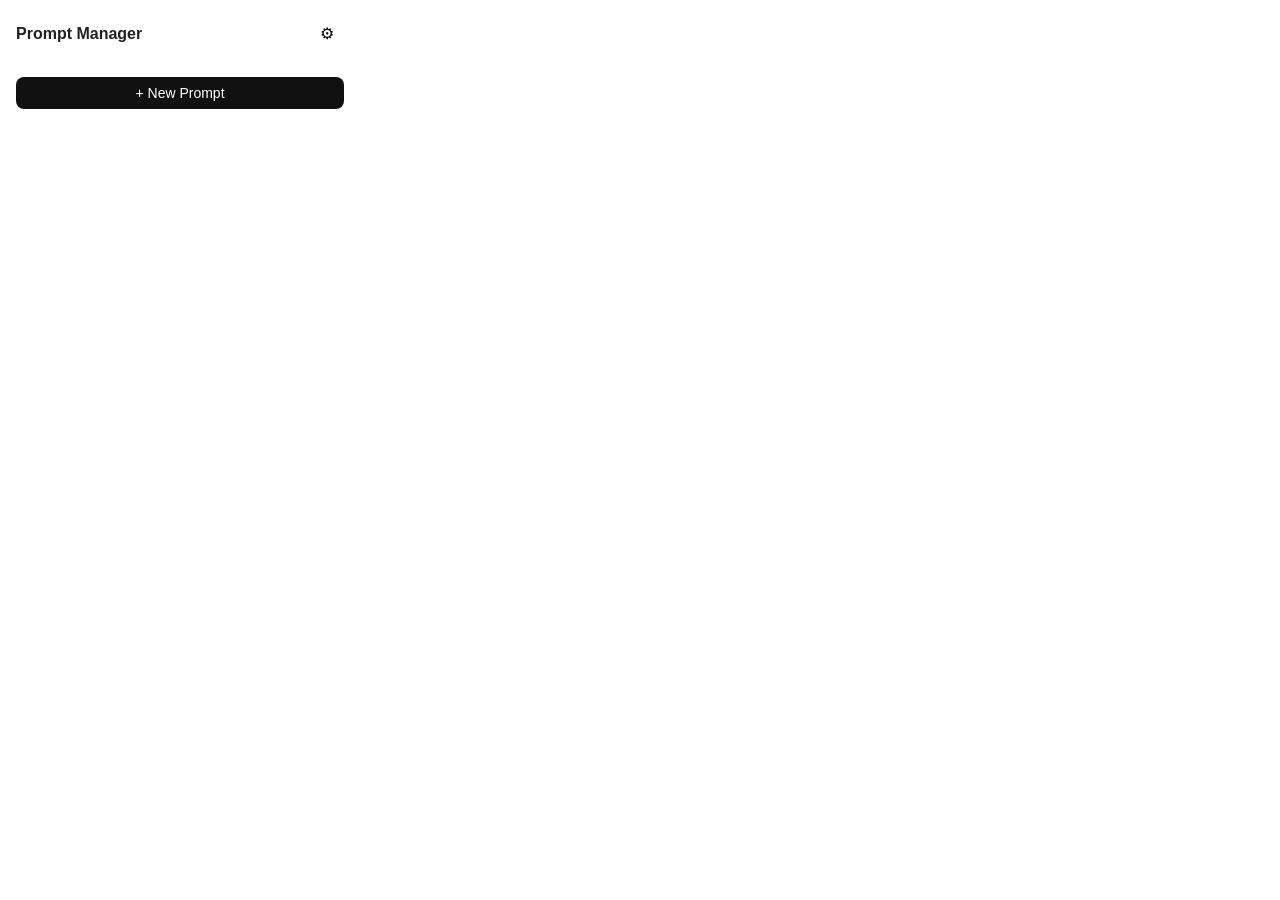
==== popup/index.html @ f59ac7b9 "0.0.1" ====
<!doctype html><html><head><meta charset="utf-8"><title>Prompt Manager</title><link rel="stylesheet" href="style.css"></head><body><main><header><b>Prompt Manager</b><button id="settings">⚙</button></header><section id="list"></section><button id="new" class="primary">+ New Prompt</button><section id="editor" hidden><h2 id="editorTitle">New Prompt</h2><label>Name</label><input id="name" placeholder="Prompt name"><label>Content</label><textarea id="content" placeholder="Prompt content"></textarea><div class="actions"><button id="cancel">Cancel</button><button id="save" class="primary">Save</button></div></section></main><script src="../common.js"></script><script src="popup.js"></script></body></html>
---- popup/style.css ----
*{box-sizing:border-box}body{margin:0;font:14px -apple-system,BlinkMacSystemFont,"Segoe UI",sans-serif;color:#202124;background:#fff}main{width:360px;min-height:420px;padding:16px}header{display:flex;justify-content:space-between;align-items:center;font-size:16px;margin-bottom:14px}button{border:0;background:transparent;border-radius:8px;padding:8px 10px;cursor:pointer;font:inherit}.primary{background:#111;color:#fff}.item{display:flex;align-items:center;gap:8px;padding:12px 2px;border-top:1px solid #eee;cursor:pointer}.item>div{flex:1;min-width:0}.item strong,.item span{display:block}.item span{margin-top:4px;color:#777;white-space:nowrap;overflow:hidden;text-overflow:ellipsis}.del{color:#999;font-size:18px}.primary#new{width:100%;margin-top:12px}label{display:block;margin:10px 0 6px;font-weight:500}input,textarea{width:100%;padding:10px;border:1px solid #ddd;border-radius:8px;font:inherit}textarea{height:180px;resize:vertical}.actions{display:flex;gap:8px;margin-top:12px}.actions button{flex:1}.empty{text-align:center;color:#777;padding:40px 0}h2{font-size:17px;margin:0 0 16px}
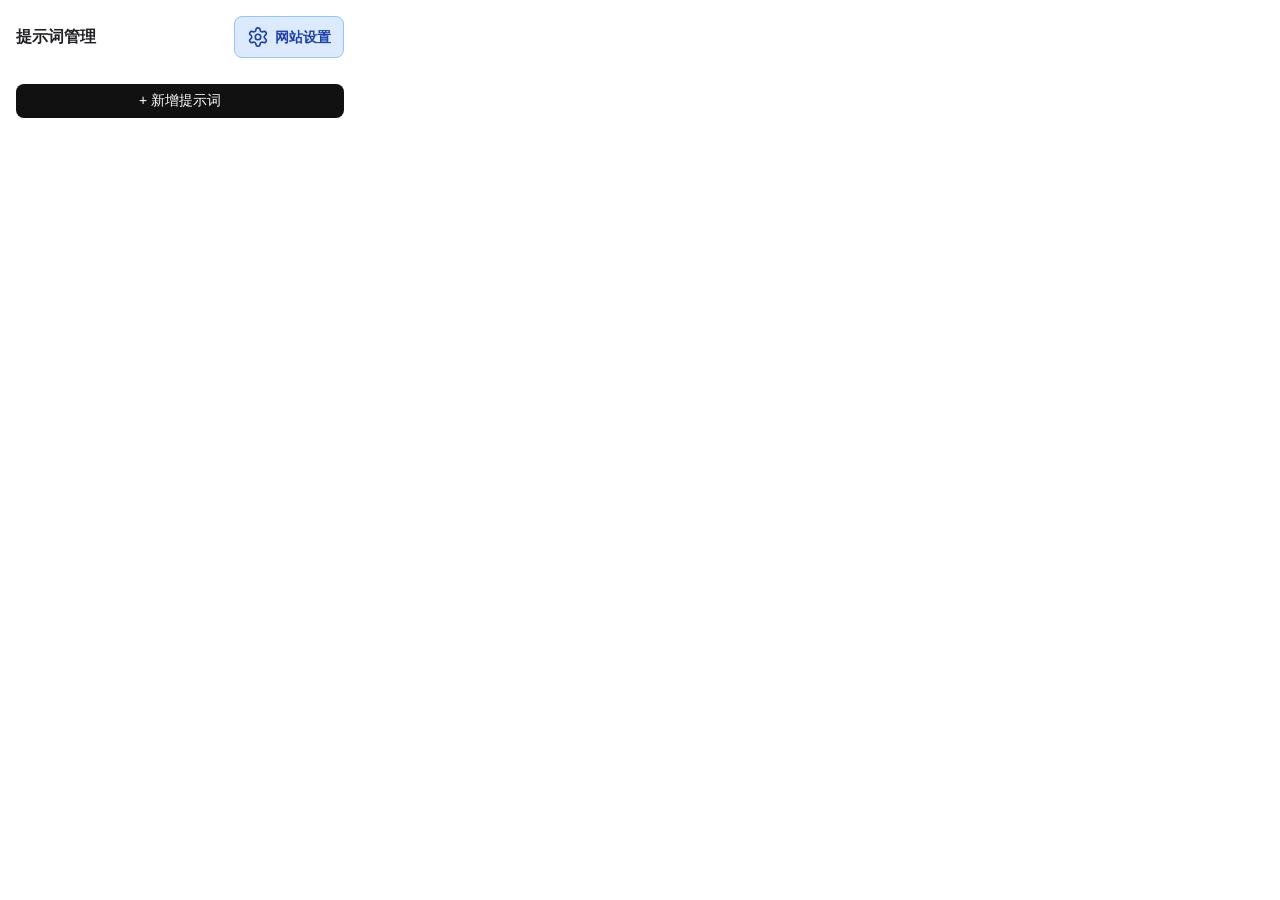
==== commit 86dc88a5: "1.0.0版本" ====
--- a/popup/index.html
+++ b/popup/index.html
@@ -1 +1 @@
-<!doctype html><html><head><meta charset="utf-8"><title>Prompt Manager</title><link rel="stylesheet" href="style.css"></head><body><main><header><b>Prompt Manager</b><button id="settings">⚙</button></header><section id="list"></section><button id="new" class="primary">+ New Prompt</button><section id="editor" hidden><h2 id="editorTitle">New Prompt</h2><label>Name</label><input id="name" placeholder="Prompt name"><label>Content</label><textarea id="content" placeholder="Prompt content"></textarea><div class="actions"><button id="cancel">Cancel</button><button id="save" class="primary">Save</button></div></section></main><script src="../common.js"></script><script src="popup.js"></script></body></html>
+<!doctype html><html lang="zh-CN"><head><meta charset="utf-8"><title>提示词管理</title><link rel="stylesheet" href="style.css"></head><body><main><header><b>提示词管理</b><button id="settings" aria-label="网站设置" title="管理网站域名与启用状态"><svg class="settings-icon" aria-hidden="true" viewBox="0 0 24 24" fill="none" stroke="currentColor" stroke-width="1.8" stroke-linecap="round" stroke-linejoin="round"><path d="M12.22 2h-.44a2 2 0 0 0-2 1.72l-.12.89a2 2 0 0 1-.99 1.45l-.19.11a2 2 0 0 1-1.75.12l-.83-.33a2 2 0 0 0-2.46.85l-.22.38a2 2 0 0 0 .47 2.57l.71.55a2 2 0 0 1 .76 1.58v.22a2 2 0 0 1-.76 1.58l-.71.55a2 2 0 0 0-.47 2.57l.22.38a2 2 0 0 0 2.46.85l.83-.33a2 2 0 0 1 1.75.12l.19.11a2 2 0 0 1 .99 1.45l.12.89a2 2 0 0 0 2 1.72h.44a2 2 0 0 0 2-1.72l.12-.89a2 2 0 0 1 .99-1.45l.19-.11a2 2 0 0 1 1.75-.12l.83.33a2 2 0 0 0 2.46-.85l.22-.39a2 2 0 0 0-.47-2.57l-.71-.55a2 2 0 0 1-.76-1.58v-.21a2 2 0 0 1 .76-1.58l.71-.55a2 2 0 0 0 .47-2.57l-.22-.38a2 2 0 0 0-2.46-.85l-.83.33a2 2 0 0 1-1.75-.12l-.19-.11a2 2 0 0 1-.99-1.45l-.12-.89a2 2 0 0 0-2-1.72Z"/><circle cx="12" cy="12" r="3"/></svg><span>网站设置</span></button></header><section id="list"></section><button id="new" class="primary">+ 新增提示词</button><section id="editor" hidden><h2 id="editorTitle">新增提示词</h2><label for="name">名称</label><input id="name" placeholder="请输入提示词名称"><label for="content">内容</label><textarea id="content" placeholder="请输入提示词内容"></textarea><div class="actions"><button id="cancel">取消</button><button id="save" class="primary">保存</button></div></section><p id="status" role="status" aria-live="polite"></p></main><script src="../common.js"></script><script src="popup.js"></script></body></html>
--- a/popup/style.css
+++ b/popup/style.css
@@ -1 +1,3 @@
 *{box-sizing:border-box}body{margin:0;font:14px -apple-system,BlinkMacSystemFont,"Segoe UI",sans-serif;color:#202124;background:#fff}main{width:360px;min-height:420px;padding:16px}header{display:flex;justify-content:space-between;align-items:center;font-size:16px;margin-bottom:14px}button{border:0;background:transparent;border-radius:8px;padding:8px 10px;cursor:pointer;font:inherit}.primary{background:#111;color:#fff}.item{display:flex;align-items:center;gap:8px;padding:12px 2px;border-top:1px solid #eee;cursor:pointer}.item>div{flex:1;min-width:0}.item strong,.item span{display:block}.item span{margin-top:4px;color:#777;white-space:nowrap;overflow:hidden;text-overflow:ellipsis}.del{color:#999;font-size:18px}.primary#new{width:100%;margin-top:12px}label{display:block;margin:10px 0 6px;font-weight:500}input,textarea{width:100%;padding:10px;border:1px solid #ddd;border-radius:8px;font:inherit}textarea{height:180px;resize:vertical}.actions{display:flex;gap:8px;margin-top:12px}.actions button{flex:1}.empty{text-align:center;color:#777;padding:40px 0}h2{font-size:17px;margin:0 0 16px}
+
+#settings{display:inline-flex;align-items:center;gap:6px;min-height:42px;padding:8px 12px;background:#dbeafe;border:1px solid #93c5fd;color:#1e40af;font-size:14px;font-weight:600;white-space:nowrap}#settings{line-height:22px}#settings .settings-icon{display:block;width:22px;height:22px;flex:0 0 22px}#settings:hover{background:#bfdbfe}#settings:focus-visible{outline:3px solid #2563eb;outline-offset:2px}
